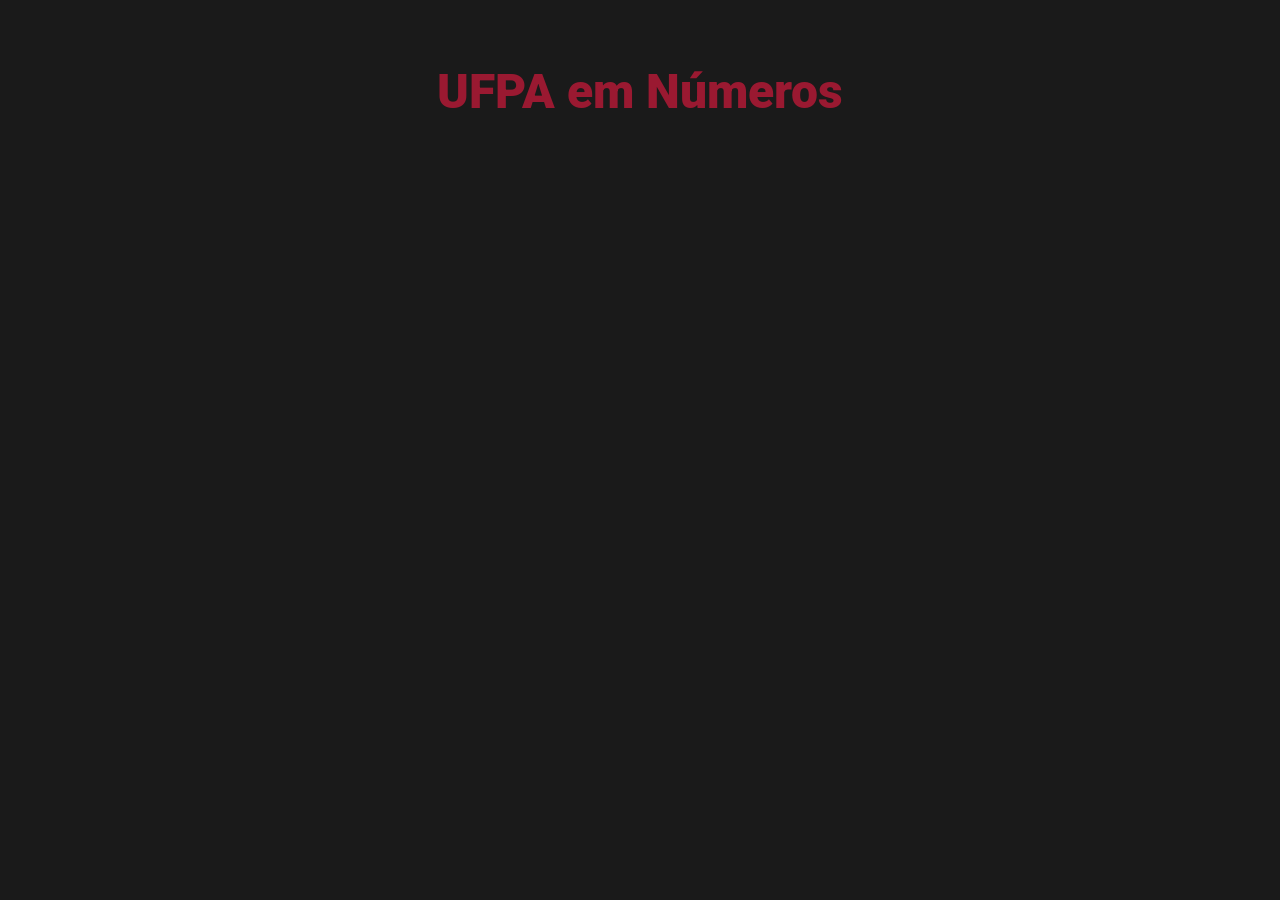
==== index.html @ f79438b6 "Commit inicial do menu do UFPA em Números" ====
<!doctype html>
<html lang="pt-br">
  <head>
    <meta charset="UTF-8" />
    <meta name="viewport" content="width=device-width, initial-scale=1.0" />
    <title>UFPA em Números - Layout Final</title>

    <link rel="stylesheet" href="css/style.css">

    <link
      rel="stylesheet"
      href="https://cdnjs.cloudflare.com/ajax/libs/font-awesome/6.4.0/css/all.min.css"
    />
    <link
      href="https://fonts.googleapis.com/css2?family=Roboto:wght@400;500;700;900&display=swap"
      rel="stylesheet"
    />

  
  </head>
  <body>
    <video id="bg-video" autoplay muted loop playsinline>
      <source src="video/fundo.mp4" type="video/mp4" />
      Seu navegador não suporta vídeos.
    </video>

    <div class="chart-wrapper">
      <h1 class="main-title"><span>UFPA</span> em Números</h1>

      <div class="center-content"></div>

      <div id="container"></div>
    </div>

    <script src="https://code.highcharts.com/highcharts.js"></script>
    <script src="scripts\script.js"></script>
  </body>
</html>
---- css/style.css ----
* {
  margin: 0;
  padding: 0;
  box-sizing: border-box;
  font-family: "Roboto", sans-serif;
}

body {
  width: 100vw;
  height: 100vh;
  overflow: hidden;
  /* Cor de fundo cinza para identificar se o vídeo falhar */
  background-color: #1a1a1a;
}

#bg-video {
  position: fixed;
  top: 50%;
  left: 50%;
  min-width: 100%;
  min-height: 100%;
  width: auto;
  height: auto;
  transform: translateX(-50%) translateY(-50%);
  object-fit: cover;
  z-index: -1;
}

.chart-wrapper {
  width: 100%;
  height: 100%;
  display: flex;
  justify-content: center;
  align-items: center;
  position: relative;
}

#container {
  width: 100%;
  height: 100%;
  max-width: 950px;
  margin-top: -150px;
}

.main-title {
  position: absolute;
  top: 7%;
  width: 100%;
  text-align: center;
  font-size: 3rem;
  color: #9a1931;
  font-weight: 900;
  z-index: 20;
  pointer-events: none;
}

.main-title span {
  color: #9a1931;
}

.center-content {
  position: absolute;
  top: 50%;
  left: 50%;
  transform: translate(-50%, -50%);
  width: 200px;
  text-align: center;
  pointer-events: none;
  z-index: 0;
  color: #fff;
  text-shadow: 0 2px 4px rgba(0, 0, 0, 0.8);
}

.ufpa-logo {
  margin-bottom: 5px;
  display: flex;
  justify-content: center;
  align-items: center;
}

.donut-logo-ufpa {
  width: 200px;
  height: 180px;

  background-image: url("../img/logo-ufpa.png");
  background-size: contain;
  background-position: center;
  background-repeat: no-repeat;
  margin-bottom: -10px;
  margin: center;
}

.ufpa-logo img {
  width: 150px;
  height: auto;
  filter: drop-shadow(0 0 5px rgba(0, 0, 0, 1));
}

.center-text {
  font-size: 1rem;
  line-height: 1.2;
  color: #48291d;
  font-style: bold;
}

.custom-label {
  display: flex;
  align-items: center;
  gap: 0;
  cursor: pointer;
  transition: transform 0.2s ease;
  position: relative;
  z-index: 20;
  will-change: transform;
  width: max-content;
  min-width: max-content;
  white-space: nowrap;
}

.custom-label:hover {
  transform: scale(1.05);
}

.left-layout {
  flex-direction: row;
  transform-origin: right center;
}

.left-layout .label-pill {
  padding-right: 20px;
}

.right-layout {
  flex-direction: row;
  transform-origin: left center;
}

.right-layout .label-pill {
  padding-left: 20px;
}

.label-icon {
  width: 85px;
  height: 85px;
  flex-shrink: 0;
  border-radius: 50%;
  background: transparent;
  display: flex;
  justify-content: center;
  align-items: center;
  font-size: 22px;
  color: #555 !important;
  box-shadow: 0 0 8px rgba(0, 0, 0, 0.3);
  position: relative;
  z-index: 10;
  border: none;
}

.gradient-border {
  position: absolute;
  top: 0;
  left: 0;
  width: 100%;
  height: 100%;
  border-radius: 50%;
  padding: 10px;
  -webkit-mask:
    linear-gradient(#fff 0 0) content-box,
    linear-gradient(#fff 0 0);
  -webkit-mask-composite: xor;
  mask-composite: exclude;
  z-index: 0;
  pointer-events: none;
}

.label-icon i {
  z-index: 1;
  position: relative;
}

.label-pill {
  padding: 0 20px;
  border-radius: 30px;
  color: white;
  font-weight: bold;
  font-size: 13px;
  white-space: nowrap;
  box-shadow: 2px 2px 5px rgba(0, 0, 0, 0.4);
  z-index: 5;
  display: flex;
  align-items: center;
  height: 40px;
}

.highcharts-data-label {
  overflow: visible !important;
}

.highcharts-data-label span,
.highcharts-data-label div {
  overflow: visible !important;
}

.highcharts-data-labels {
  overflow: visible !important;
}

.highcharts-container,
.highcharts-root {
  overflow: visible !important;
}

#container,
.highcharts-container {
  overflow: visible !important;
}

.center-text {
  font-size: 16px;
  color: #48291d;
  font-family:
    open sans,
    sans-serif;
}

@media (max-width: 1024px) {
  #container {
    margin-top: -40px;
  }
  .main-title {
    top: 8%;
    font-size: 2.5rem;
  }

  .label-icon {
    width: 40px;
    height: 40px;
    font-size: 14px;
  }
  .gradient-border {
    padding: 4px;
  }

  /* Encolhe as pílulas de texto */
  .label-pill {
    height: 24px;
    font-size: 9px;
    padding: 0 8px;
    display: flex;
    align-items: center;
    white-space: nowrap;
  }

  /* --- NOVAS REGRAS PARA O CENTRO --- */
  .donut-logo-ufpa {
    width: 90px;
    height: 75px;
  }
  .center-text {
    font-size: 12px;
  }
}

@media (max-width: 768px) {
  #container {
    min-height: 600px;
    height: 100vh;
    margin-top: 20px; /* evita que o donut fique colado */
  }

  .main-title {
    top: 4.5%; /* Sobe mais um pouco para fugir do gráfico */
    font-size: 2rem;
  }

  /* Redução drástica para caber no celular */
  .label-icon {
    width: 30px;
    height: 30px;
    font-size: 12px;
  }
  .gradient-border {
    padding: 2px;
  }

  /* Textos super compactos */
  .label-pill {
    height: 18px;
    font-size: 7.5px;
    padding: 0 5px;
    display: flex;
    align-items: center;
    white-space: nowrap;
  }

  .donut-logo-ufpa {
    width: 55px;
    height: 46px;
    margin-bottom: 6px;
    transform: translateY(10px);
  }

  .center-text {
    font-size: 6.5px;
    line-height: 1;
    font-weight: normal;
  }
}

@media (max-width: 400px) {
  #container {
    margin-top: 0px; /* Aqui o espaço é tão curto que o zero ou -10px costuma ser o ideal */
  }
  .titulo-ufpa {
    font-size: 10px;
    margin-bottom: 10px;
    text-align: center;
  }

  .main-title {
    top: 4%;
    font-size: 1.5rem;
  }

  .label-pill {
    height: 14px;
    font-size: 6px;
    padding: 0 2px;
  }

  .label-icon {
    width: 24px;
    height: 24px;
    font-size: 10px;
  }
  .gradient-border {
    padding: 1.5px;
  }

  .donut-logo-ufpa {
    width: 46px; /* <-- AQUI: Logo aumentada (antes era 38px) */
    height: 38px;
    margin-bottom: 9px; /* <-- AQUI: O espaçamento entre a logo e a frase */
    transform: translateY(10px); /* Reajuste para manter no centro exato */
  }

  .center-text {
    font-size: 6.5px; /* <-- AQUI: Fonte um pouco maior e mais legível */
    line-height: 1.1;
  }
}
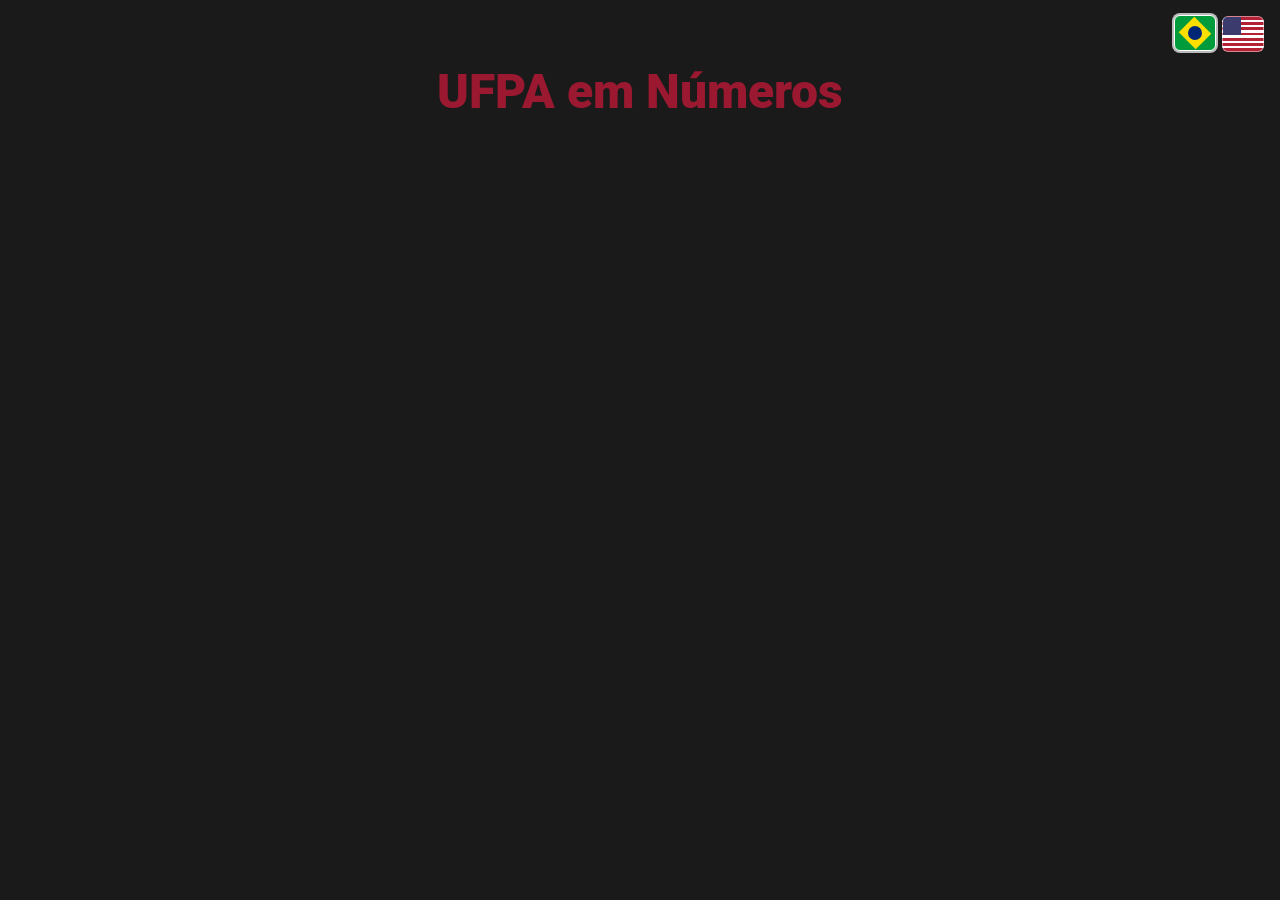
==== commit d96f8ff9: "Adiciona tradução PT-EN, bandeiras e downloads" ====
--- a/index.html
+++ b/index.html
@@ -18,14 +18,18 @@
 
   
   </head>
-  <body>
+  <body data-page-title="index.title">
+    <div class="language-switcher" aria-label="Idioma" data-i18n-aria-label="language.label">
+      <button type="button" class="language-btn flag-br" data-language-option="pt" data-lang="pt" aria-label="Português" title="Português"></button>
+      <button type="button" class="language-btn flag-us" data-language-option="en" data-lang="en" aria-label="English" title="English"></button>
+    </div>
     <video id="bg-video" autoplay muted loop playsinline>
       <source src="video/fundo.mp4" type="video/mp4" />
-      Seu navegador não suporta vídeos.
+      <span data-i18n="index.videoFallback">Seu navegador não suporta vídeos.</span>
     </video>
 
     <div class="chart-wrapper">
-      <h1 class="main-title"><span>UFPA</span> em Números</h1>
+      <h1 class="main-title" data-i18n="index.mainTitle"><span>UFPA</span> em Números</h1>
 
       <div class="center-content"></div>
 
@@ -33,6 +37,8 @@
     </div>
 
     <script src="https://code.highcharts.com/highcharts.js"></script>
+    <script src="scripts/translations.js"></script>
+    <script src="scripts/i18n.js"></script>
     <script src="scripts\script.js"></script>
   </body>
 </html>
--- a/css/style.css
+++ b/css/style.css
@@ -11,6 +11,79 @@
   overflow: hidden;
   /* Cor de fundo cinza para identificar se o vídeo falhar */
   background-color: #1a1a1a;
+}
+
+.language-switcher {
+  position: fixed;
+  top: 16px;
+  right: 16px;
+  z-index: 40;
+  display: flex;
+  gap: 6px;
+}
+
+.language-switcher button {
+  position: relative;
+  overflow: hidden;
+  background-color: #fff;
+  color: transparent;
+  border: 1px solid rgba(255, 255, 255, 0.45);
+  border-radius: 6px;
+  width: 42px;
+  height: 36px;
+  padding: 0;
+  cursor: pointer;
+  font-weight: 700;
+  transition:
+    background-color 0.3s ease,
+    border-color 0.3s ease,
+    transform 0.3s ease;
+}
+
+.language-btn.flag-br {
+  background: #009b3a;
+}
+
+.language-btn.flag-br::before {
+  content: "";
+  position: absolute;
+  inset: 6px 8px;
+  background: #ffdf00;
+  transform: rotate(45deg);
+}
+
+.language-btn.flag-br::after {
+  content: "";
+  position: absolute;
+  top: 50%;
+  left: 50%;
+  width: 14px;
+  height: 14px;
+  background: #002776;
+  border-radius: 50%;
+  transform: translate(-50%, -50%);
+}
+
+.language-btn.flag-us {
+  background:
+    linear-gradient(#3c3b6e 0 0) 0 0 / 45% 54% no-repeat,
+    repeating-linear-gradient(
+      to bottom,
+      #b22234 0,
+      #b22234 7.69%,
+      #fff 7.69%,
+      #fff 15.38%
+    );
+}
+
+.language-switcher button:hover,
+.language-switcher button.active {
+  border-color: #fff;
+}
+
+.language-switcher button.active {
+  box-shadow: 0 0 0 2px rgba(255, 255, 255, 0.7);
+  transform: translateY(-1px);
 }
 
 #bg-video {
@@ -30,9 +103,11 @@
   width: 100%;
   height: 100%;
   display: flex;
+  flex-direction: column;
   justify-content: center;
   align-items: center;
   position: relative;
+  gap: 20px;
 }
 
 #container {
@@ -40,6 +115,10 @@
   height: 100%;
   max-width: 950px;
   margin-top: -150px;
+  display: flex;
+  flex-wrap: wrap;
+  justify-content: center;
+  gap: 20px;
 }
 
 .main-title {
